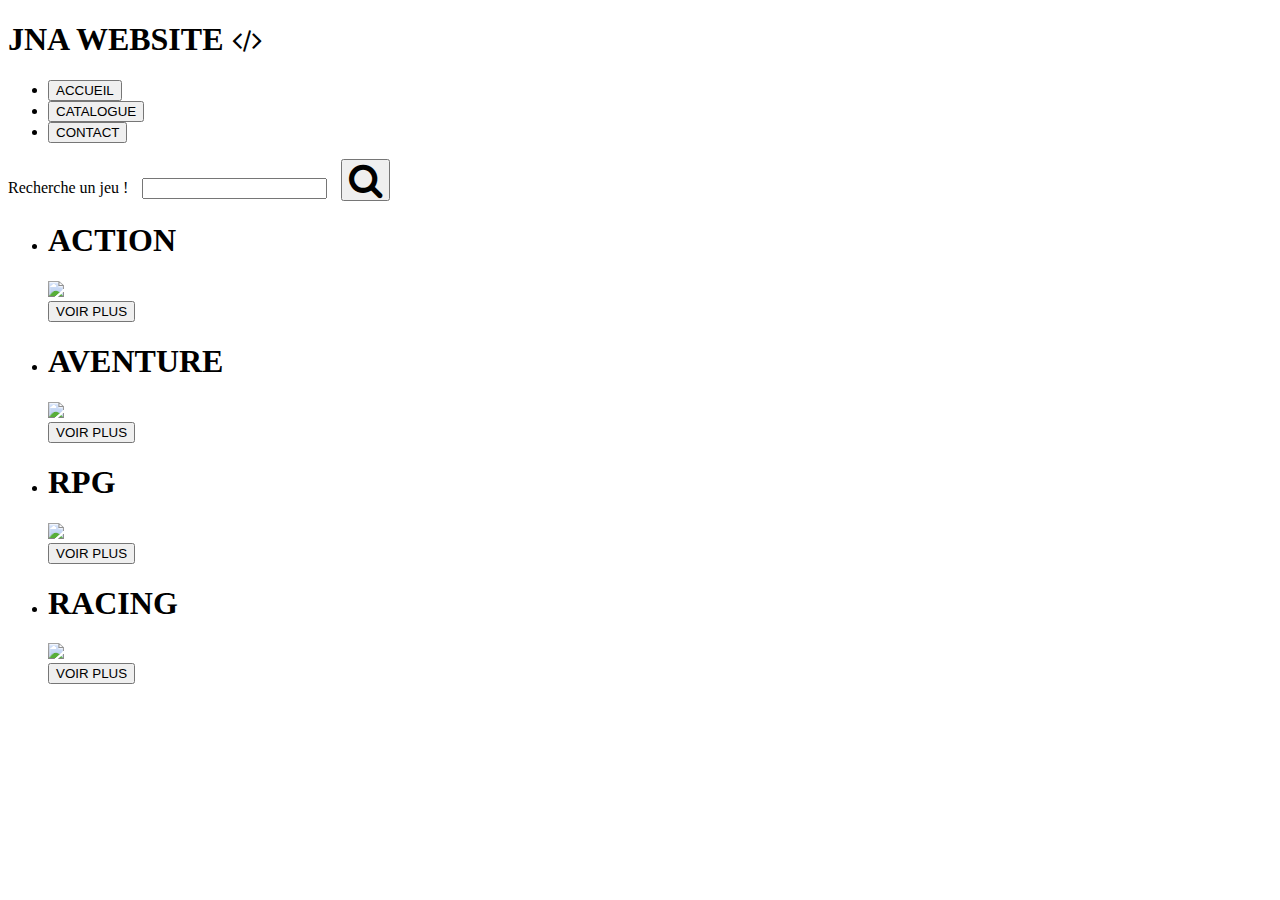
==== page/catalog.html @ 376cb9ac "MAJ fonctionnel" ====
<!DOCTYPE html>
<html lang="en">
<head>
    <meta charset="UTF-8">
    <meta name="viewport" content="width=device-width, initial-scale=1.0">
    <link href="..\css\catalog.css" rel="stylesheet">
    <link rel="stylesheet" href="https://cdnjs.cloudflare.com/ajax/libs/font-awesome/4.7.0/css/font-awesome.min.css">
    <title>JNA - Catalogue</title>
</head>
<body>
    <div class="container">
        <nav class="navbar">
            <h1>JNA WEBSITE <i class="fa fa-code" style="font-size:28px"></i></h1>
            <ul class="nav-links">
                <li>
                    <button href="../index.html">ACCUEIL</button>
                </li>
                <li>
                    <button href="#">CATALOGUE</button>
                </li>
                <li>
                    <button href="contact.html">CONTACT</button>
                </li>
            </ul>
        </nav>
        <div class="search">
            <label for="site-search" style="margin-right: 10px;">Recherche un jeu !</label>
            <input type="search" id="site-search" name="" style="margin-right: 10px;" /> 
            <button class="btn_search" type="submit"><i class="fa fa-search" style="font-size:36px"></i></button>
        </div>
        <div class="container2">
            <ul id="autoWidh" class="cs-hidden">
                <li class="item-a">
                    <div class="carte_action">
                        <h1>ACTION</h1>
                        <img src="..\image\img_action.png" class="modele">
                        <div class="detail">
                        <button class="jeuvid"> VOIR PLUS </button>
                    </div>
                </li>
                <li class="item-a">
                    <div class="carte_aventure">
                        <h1>AVENTURE</h1>
                        <img src="..\image\img_action.png" class="modele">
                        <div class="detail">
                        <button class="jeuvid"> VOIR PLUS </button>
                    </div>
                </li>
                <li class="item-a">
                    <div class="carte_rpg">
                        <h1>RPG</h1>
                        <img src="..\image\img_action.png" class="modele">
                        <div class="detail">
                        <button class="jeuvid"> VOIR PLUS </button>
                    </div>
                </li>
                <li class="item-a">
                    <div class="carte_racing">
                        <h1>RACING</h1>
                        <img src="..\image\img_action.png" class="modele">
                        <div class="detail">
                        <button class="jeuvid"> VOIR PLUS </button>
                    </div>
                </li>
            </ul>
        </div>
    </div>
</body>
</html>
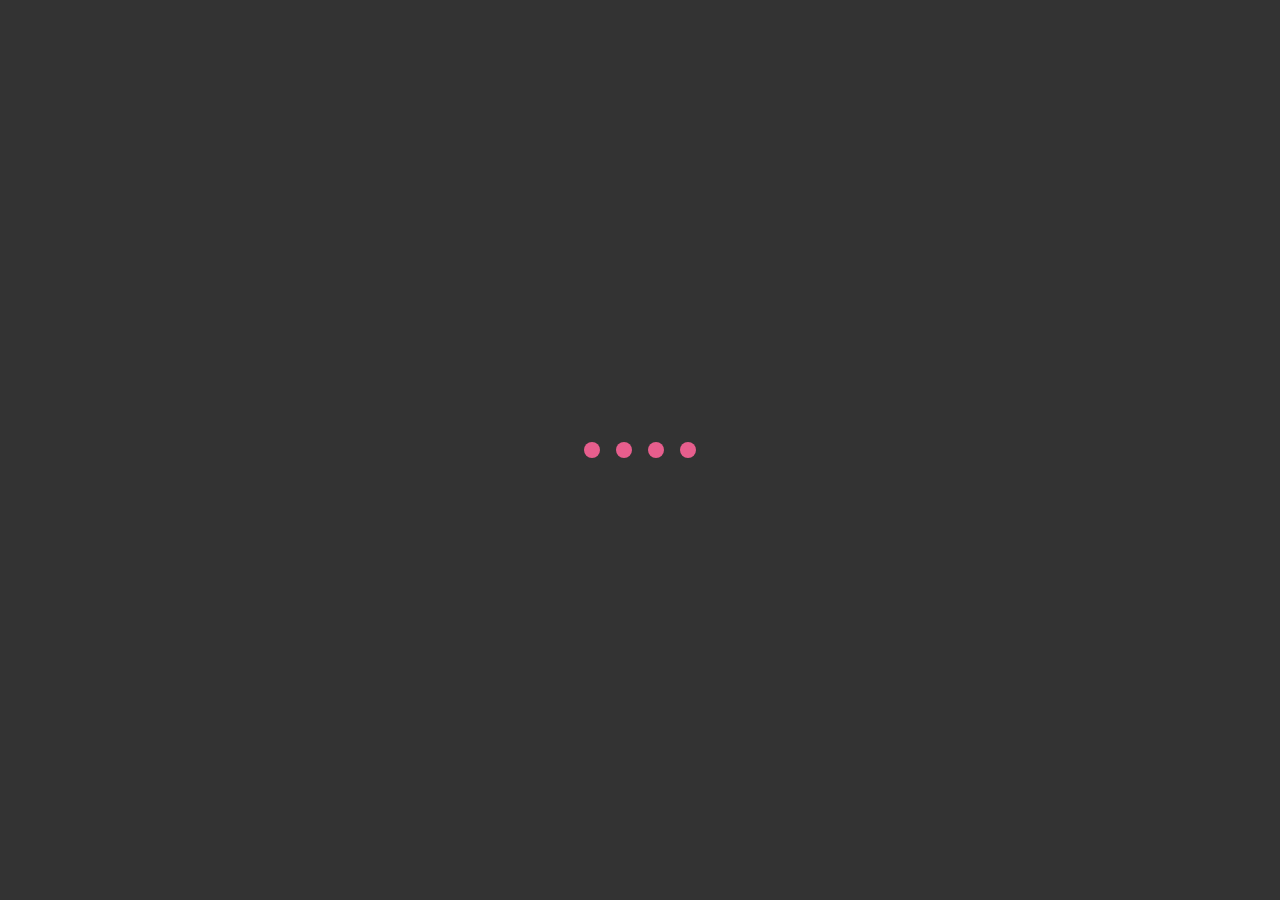
==== commit 06e6299d: "Update catalog API" ====
--- a/page/catalog.html
+++ b/page/catalog.html
@@ -4,10 +4,12 @@
     <meta charset="UTF-8">
     <meta name="viewport" content="width=device-width, initial-scale=1.0">
     <link href="..\css\catalog.css" rel="stylesheet">
+    <link href="..\css\loader.css" rel="stylesheet">
     <link rel="stylesheet" href="https://cdnjs.cloudflare.com/ajax/libs/font-awesome/4.7.0/css/font-awesome.min.css">
     <title>JNA - Catalogue</title>
 </head>
 <body>
+    <div id="loading" class="loader"></div>
     <div class="container">
         <nav class="navbar">
             <h1>JNA WEBSITE <i class="fa fa-code" style="font-size:28px"></i></h1>
@@ -29,41 +31,42 @@
             <button class="btn_search" type="submit"><i class="fa fa-search" style="font-size:36px"></i></button>
         </div>
         <div class="container2">
-            <ul id="autoWidh" class="cs-hidden">
-                <li class="item-a">
-                    <div class="carte_action">
-                        <h1>ACTION</h1>
-                        <img src="..\image\img_action.png" class="modele">
-                        <div class="detail">
-                        <button class="jeuvid"> VOIR PLUS </button>
+
+            <div id="js-preloader" class="js-preloader loaded">
+                <div class="preloader-inner">
+                <span class="dot"></span>
+                <div class="dots">
+                    <span></span>
+                    <span></span>
+                    <span></span>
+                </div>
+                </div>
+            </div>
+
+
+            <div class="container-fluid">
+                <div class="row">
+                <div class="col-lg-12">
+                    <div class="most-popular">
+                    <div class="row">
+                        <div class="row gameList">
+                            
+                        </div>
+                        <div class="col-lg-12">
+                            <div class="main-button hidden">
+                            <a href="javascript:void(0)">Load More Games</a>
+                            </div>
+                        </div>
+                        </div>
                     </div>
-                </li>
-                <li class="item-a">
-                    <div class="carte_aventure">
-                        <h1>AVENTURE</h1>
-                        <img src="..\image\img_action.png" class="modele">
-                        <div class="detail">
-                        <button class="jeuvid"> VOIR PLUS </button>
                     </div>
-                </li>
-                <li class="item-a">
-                    <div class="carte_rpg">
-                        <h1>RPG</h1>
-                        <img src="..\image\img_action.png" class="modele">
-                        <div class="detail">
-                        <button class="jeuvid"> VOIR PLUS </button>
-                    </div>
-                </li>
-                <li class="item-a">
-                    <div class="carte_racing">
-                        <h1>RACING</h1>
-                        <img src="..\image\img_action.png" class="modele">
-                        <div class="detail">
-                        <button class="jeuvid"> VOIR PLUS </button>
-                    </div>
-                </li>
-            </ul>
+                </div>
+                </div>
+            </div>
         </div>
     </div>
+    <script src="..\js\apikey.js"></script>
+    <script src="..\js\mainjs.js"></script>
+    <script src="..\js\load.js"></script>
 </body>
-</html>
+</html>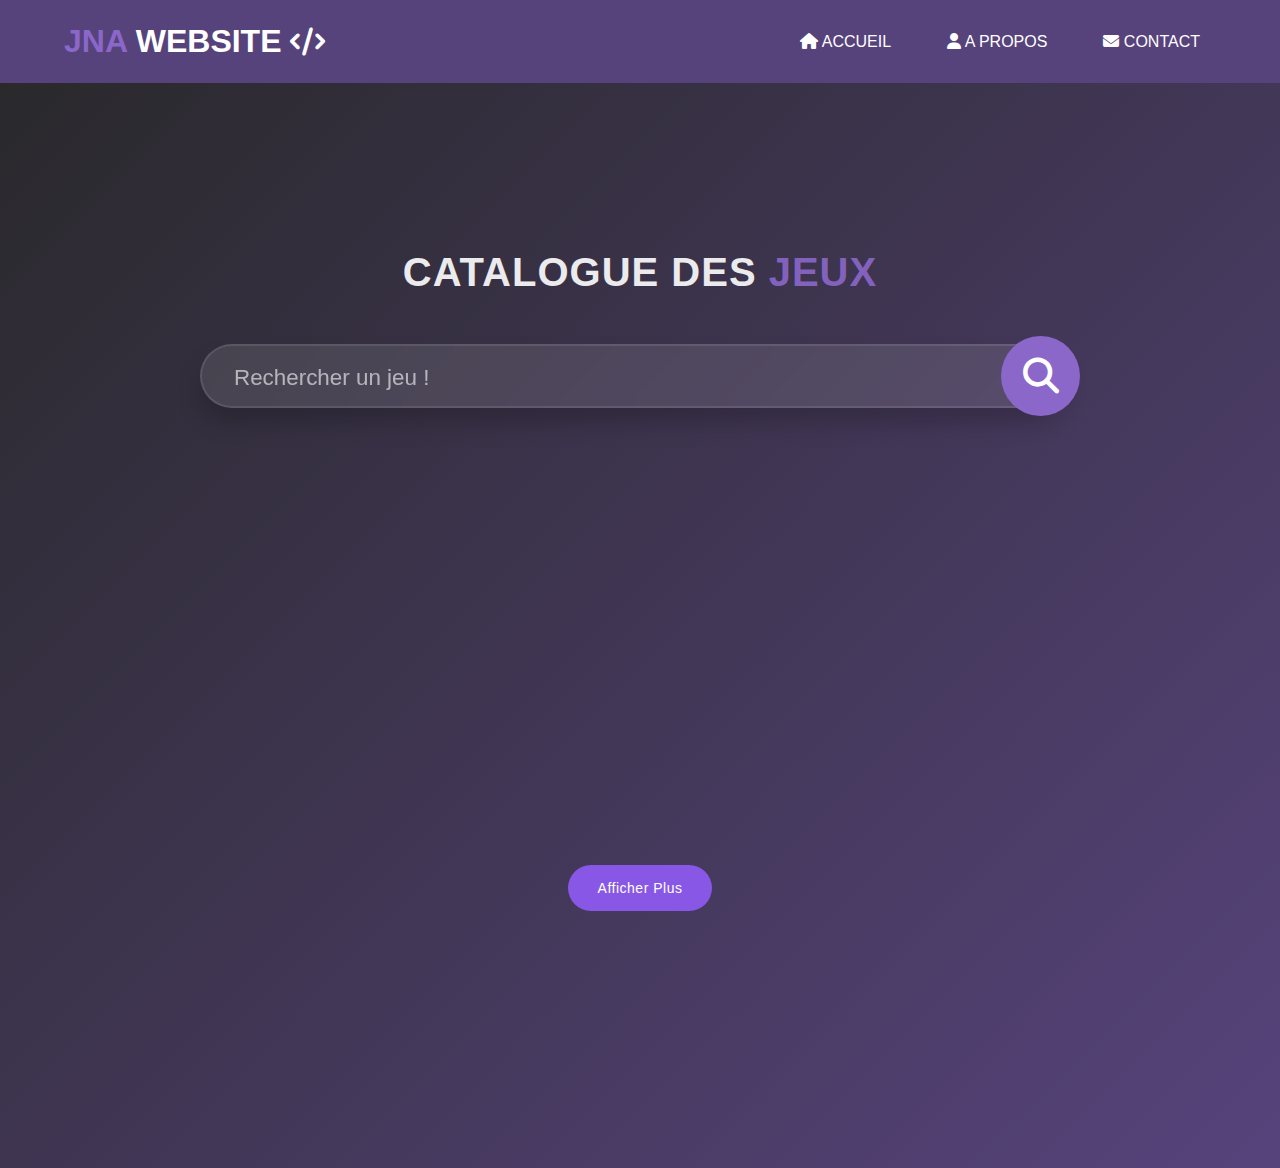
==== commit 7964575e: "Importation du site final" ====
--- a/page/catalog.html
+++ b/page/catalog.html
@@ -6,66 +6,52 @@
     <link href="..\css\catalog.css" rel="stylesheet">
     <link href="..\css\loader.css" rel="stylesheet">
     <link rel="stylesheet" href="https://cdnjs.cloudflare.com/ajax/libs/font-awesome/4.7.0/css/font-awesome.min.css">
+    <link rel="stylesheet" href="https://cdnjs.cloudflare.com/ajax/libs/font-awesome/6.4.0/css/all.min.css">
     <title>JNA - Catalogue</title>
 </head>
 <body>
     <div id="loading" class="loader"></div>
     <div class="container">
         <nav class="navbar">
-            <h1>JNA WEBSITE <i class="fa fa-code" style="font-size:28px"></i></h1>
+            <a class="jnalogo" onclick="location.href='../index.html'"><h1><span class="highlight">JNA</span> WEBSITE <i class="fa fa-code" style="font-size:28px"></i></h1></a>
             <ul class="nav-links">
                 <li>
-                    <button href="../index.html">ACCUEIL</button>
+                    <button onclick="location.href='../index.html'" class="nav-btn">
+                        <i class="fa-solid fa-home"></i> ACCUEIL
+                    </button>
                 </li>
                 <li>
-                    <button href="#">CATALOGUE</button>
+                    <button onclick="location.href='apropos.html'" class="nav-btn">
+                        <i class="fa-solid fa-user"></i> A PROPOS
+                    </button>
                 </li>
                 <li>
-                    <button href="contact.html">CONTACT</button>
+                    <button onclick="location.href='contact.html'" class="nav-btn">
+                        <i class="fa-solid fa-envelope"></i> CONTACT
+                    </button>
                 </li>
             </ul>
         </nav>
-        <div class="search">
-            <label for="site-search" style="margin-right: 10px;">Recherche un jeu !</label>
-            <input type="search" id="site-search" name="" style="margin-right: 10px;" /> 
-            <button class="btn_search" type="submit"><i class="fa fa-search" style="font-size:36px"></i></button>
+        <div class="navcenter">
+            <h1 class="text-search title-animated">CATALOGUE DES <span class="highlight">JEUX</span></h1>
+            <div class="search">
+                <input type="search" id="site-search" name="" placeholder="Rechercher un jeu !" />
+                <div class="btn_search">
+                    <i class="fa fa-search" style="font-size:36px"></i>
+                </div>
+            </div>
         </div>
         <div class="container2">
-
-            <div id="js-preloader" class="js-preloader loaded">
-                <div class="preloader-inner">
-                <span class="dot"></span>
-                <div class="dots">
-                    <span></span>
-                    <span></span>
-                    <span></span>
-                </div>
-                </div>
-            </div>
-
-
-            <div class="container-fluid">
-                <div class="row">
-                <div class="col-lg-12">
-                    <div class="most-popular">
-                    <div class="row">
-                        <div class="row gameList">
-                            
-                        </div>
-                        <div class="col-lg-12">
-                            <div class="main-button hidden">
-                            <a href="javascript:void(0)">Load More Games</a>
-                            </div>
-                        </div>
-                        </div>
+            <div class="catalog">
+                <div class="gameList"></div>
+                <div class="most-popular">
+                    <div class="main-button hidden">
+                        <a href="javascript:void(0)">Afficher plus</a>
                     </div>
-                    </div>
-                </div>
                 </div>
             </div>
         </div>
     </div>
-    <script src="..\js\apikey.js"></script>
     <script src="..\js\mainjs.js"></script>
     <script src="..\js\load.js"></script>
 </body>
